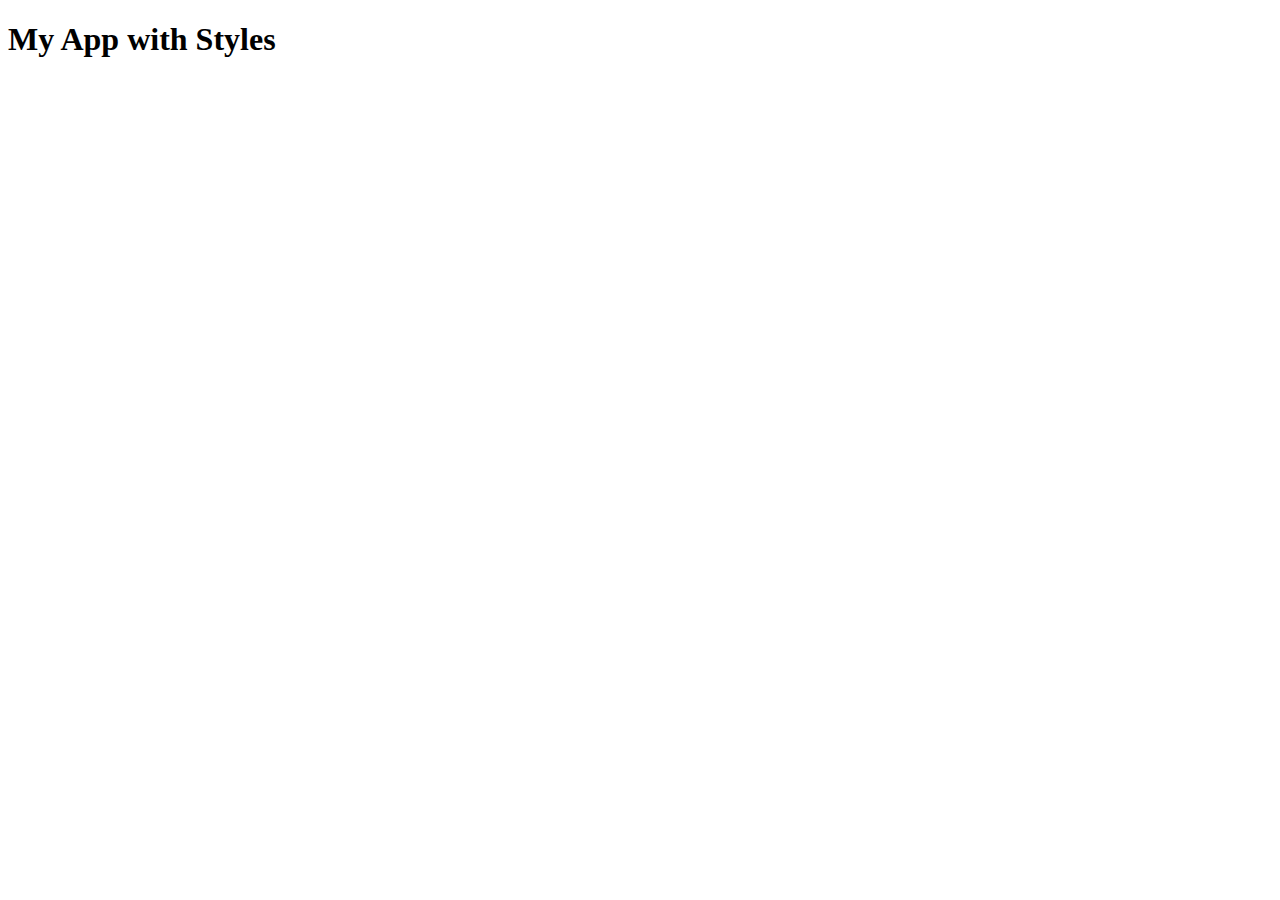
==== index.html @ 53feb617 "added html boilerplate content and css" ====
<!DOCTYPE html>
<html lang="en">
<head>
    <meta charset="UTF-8">
    <meta name="viewport" content="width=device-width, initial-scale=1.0">
    <meta http-equiv="X-UA-Compatible" content="ie=edge">
    <link rel="stylesheet" href="headers.css">
    <title>Document</title>
</head>
<body>
    <h1>My App with Styles</h1>    
</body>
</html>
---- headers.css ----
h1 {
    font: blue 30px;
}
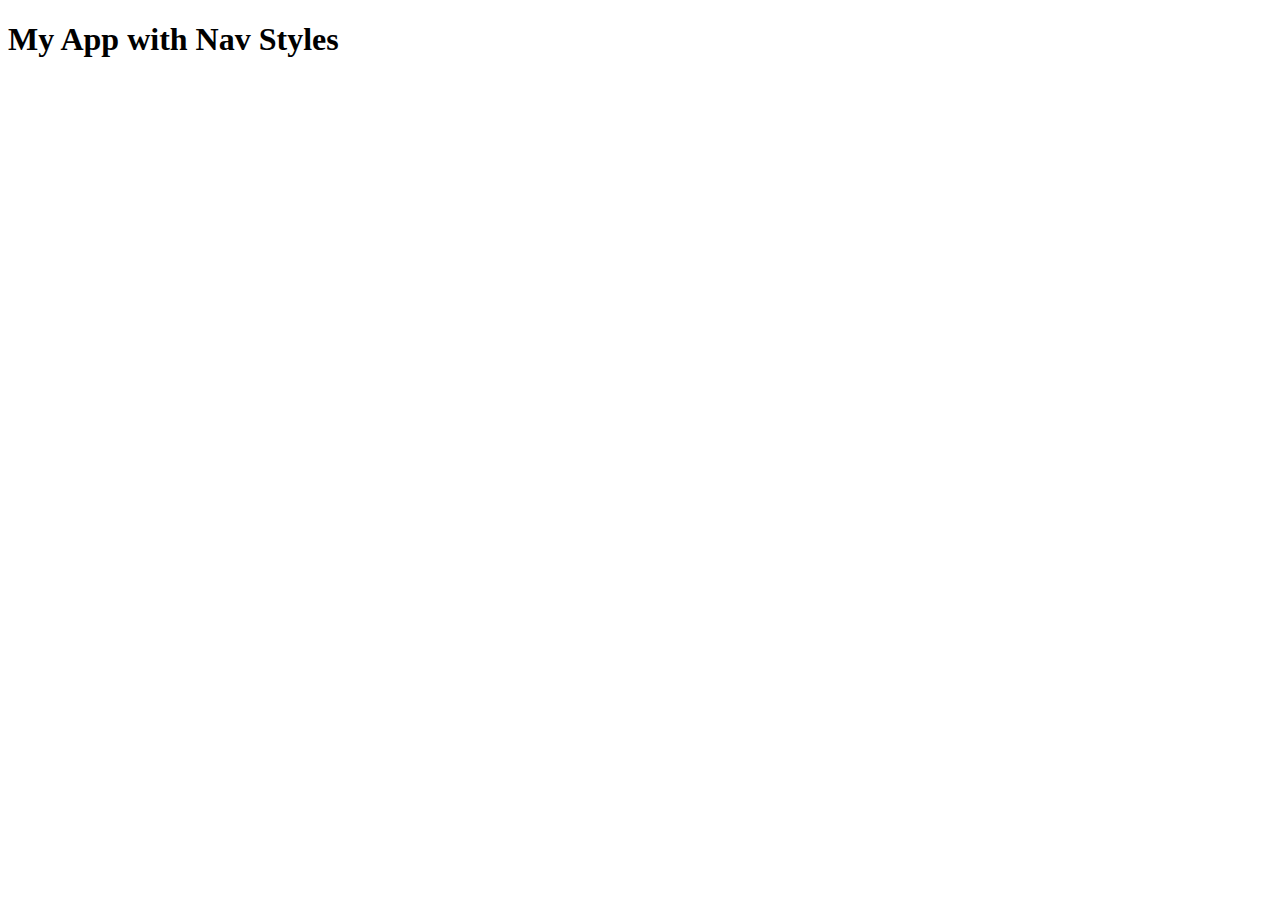
==== commit 6b563ea3: "nav style" ====
--- a/index.html
+++ b/index.html
@@ -5,9 +5,10 @@
     <meta name="viewport" content="width=device-width, initial-scale=1.0">
     <meta http-equiv="X-UA-Compatible" content="ie=edge">
     <link rel="stylesheet" href="headers.css">
+    <link rel="stylesheet" href="nav.css">
     <title>Document</title>
 </head>
 <body>
-    <h1>My App with Styles</h1>    
+    <h1>My App with Nav Styles</h1>    
 </body>
 </html>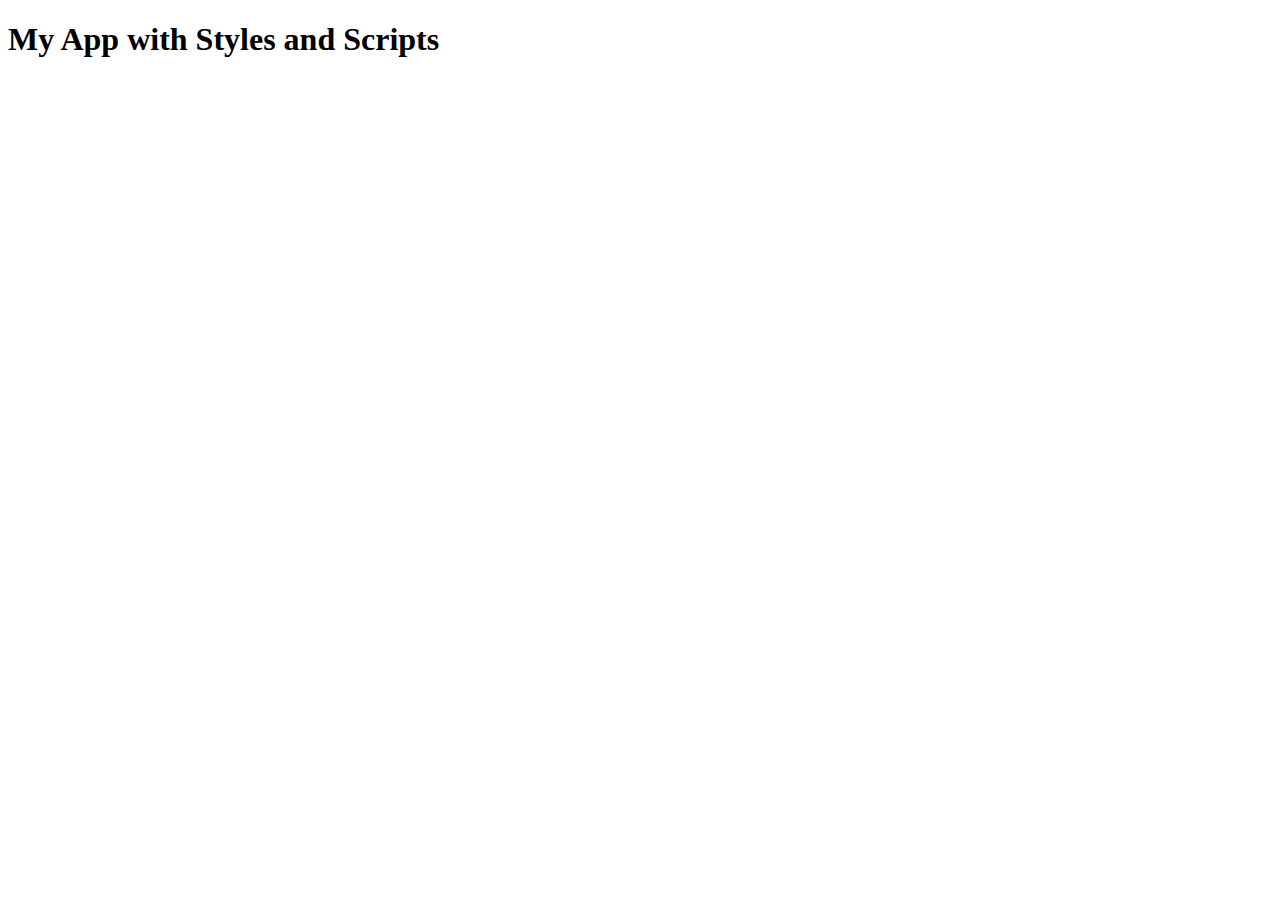
==== commit e48d3a93: "added script" ====
--- a/index.html
+++ b/index.html
@@ -5,10 +5,11 @@
     <meta name="viewport" content="width=device-width, initial-scale=1.0">
     <meta http-equiv="X-UA-Compatible" content="ie=edge">
     <link rel="stylesheet" href="headers.css">
-    <link rel="stylesheet" href="nav.css">
     <title>Document</title>
 </head>
 <body>
-    <h1>My App with Nav Styles</h1>    
+
+    <h1>My App with Styles and Scripts</h1>  
+    <script src="app.js"></script>  
 </body>
 </html>